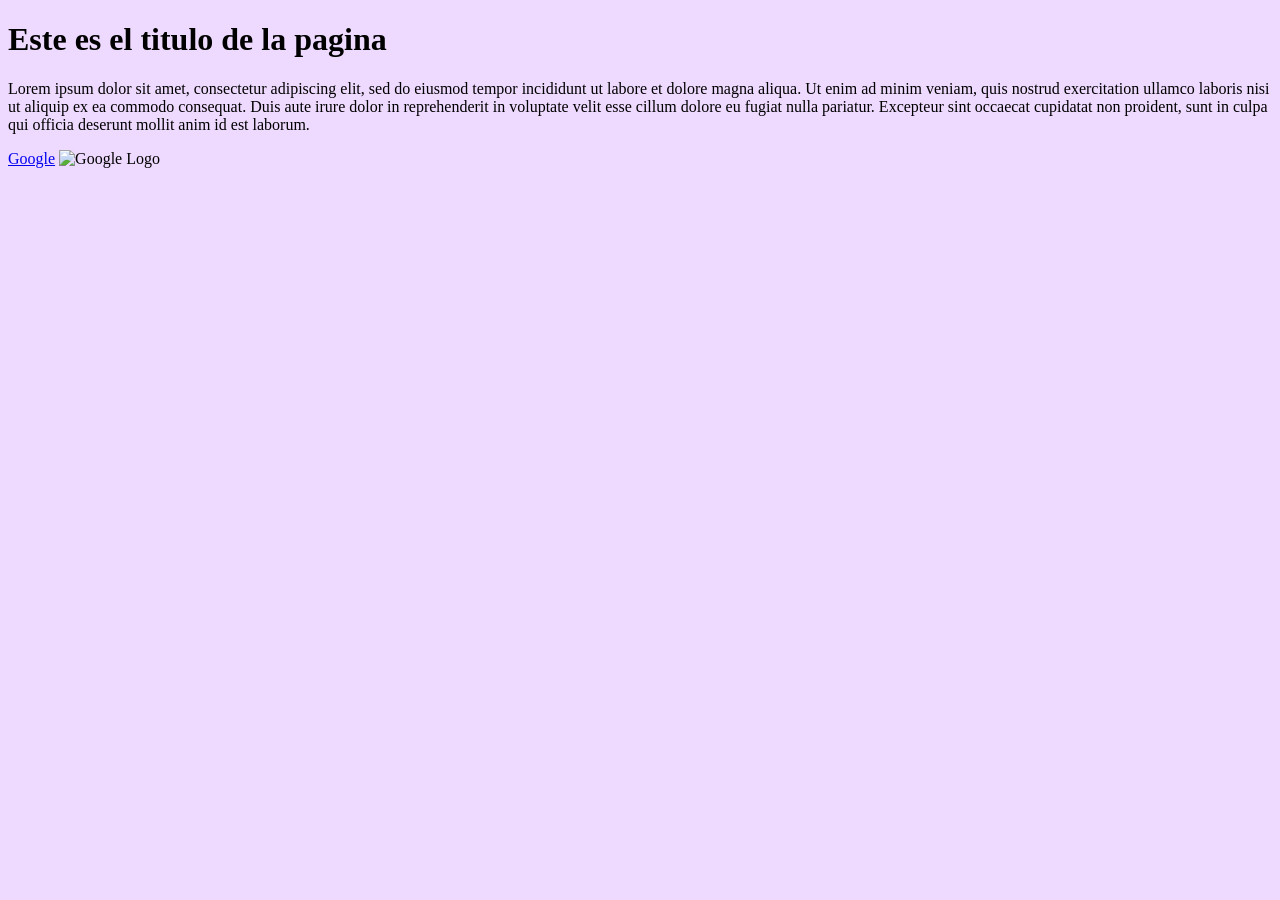
==== index.html @ d72c46e6 "Agregado sin css" ====
<!DOCTYPE html>
<html lang="en">
<head>
    <meta charset="UTF-8">
    <meta name="viewport" content="width=device-width, initial-scale=1.0">
    <title>Ejemplo de clase</title>
</head>
<body style="background-color: rgb(239, 218, 255);">
    <h1> Este es el titulo de la pagina</h1>
    <p>Lorem ipsum dolor sit amet, consectetur adipiscing elit, sed do eiusmod tempor incididunt ut labore et dolore magna aliqua. Ut enim ad minim veniam, quis nostrud exercitation ullamco laboris nisi ut aliquip ex ea commodo consequat. Duis aute irure dolor in reprehenderit in voluptate velit esse cillum dolore eu fugiat nulla pariatur. Excepteur sint occaecat cupidatat non proident, sunt in culpa qui officia deserunt mollit anim id est laborum.</p>
    <a href="https://www.google.com">Google</a>
    <img src="https://www.google.com/images/branding/googlelogo/1x/googlelogo_color_272x92dp.png" alt="Google Logo">
</body>
</html>
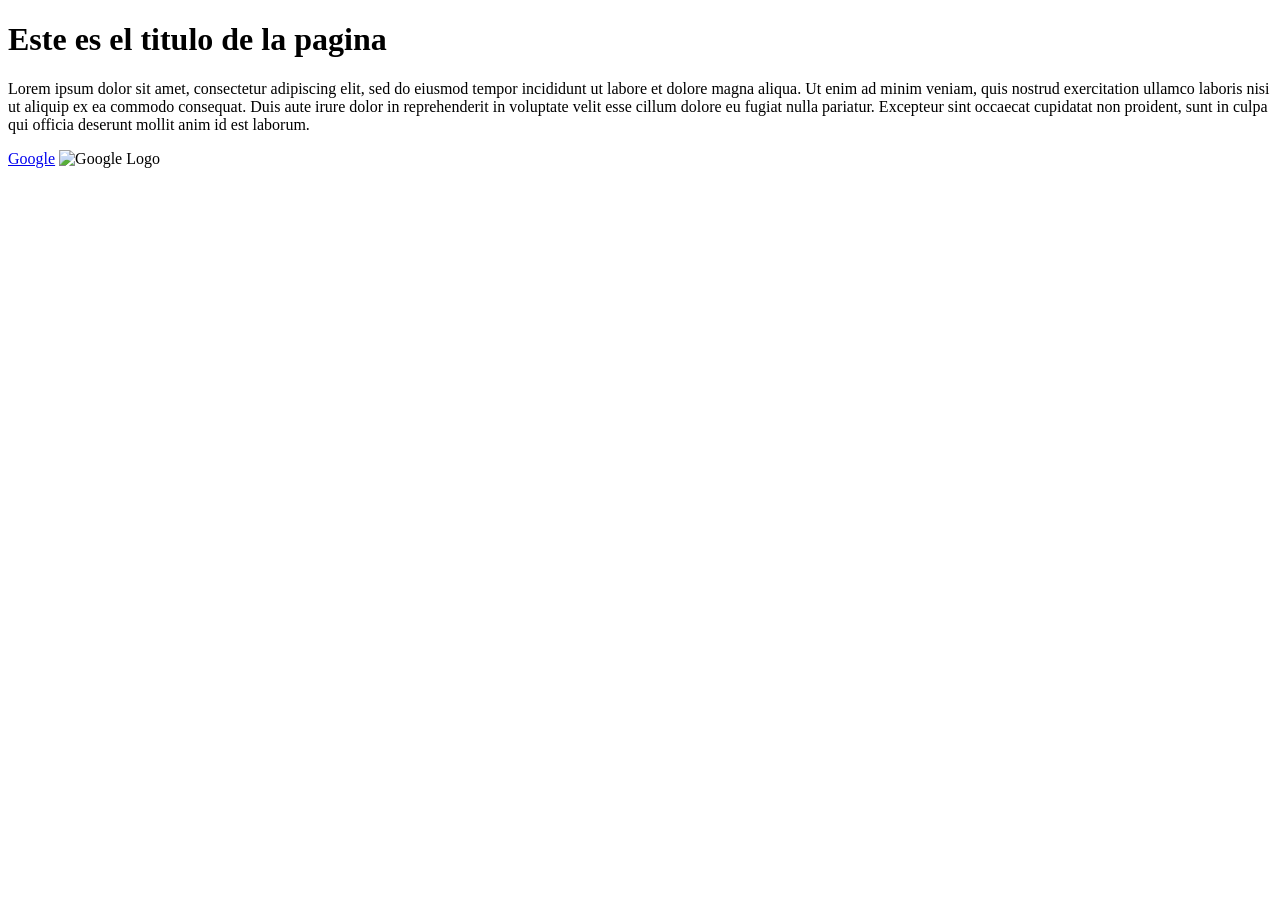
==== commit aa46561c: "css" ====
--- a/index.html
+++ b/index.html
@@ -5,8 +5,10 @@
     <meta name="viewport" content="width=device-width, initial-scale=1.0">
     <title>Ejemplo de clase</title>
 </head>
-<body style="background-color: rgb(239, 218, 255);">
+<body>
+    <div class="Header">
     <h1> Este es el titulo de la pagina</h1>
+    </div>
     <p>Lorem ipsum dolor sit amet, consectetur adipiscing elit, sed do eiusmod tempor incididunt ut labore et dolore magna aliqua. Ut enim ad minim veniam, quis nostrud exercitation ullamco laboris nisi ut aliquip ex ea commodo consequat. Duis aute irure dolor in reprehenderit in voluptate velit esse cillum dolore eu fugiat nulla pariatur. Excepteur sint occaecat cupidatat non proident, sunt in culpa qui officia deserunt mollit anim id est laborum.</p>
     <a href="https://www.google.com">Google</a>
     <img src="https://www.google.com/images/branding/googlelogo/1x/googlelogo_color_272x92dp.png" alt="Google Logo">
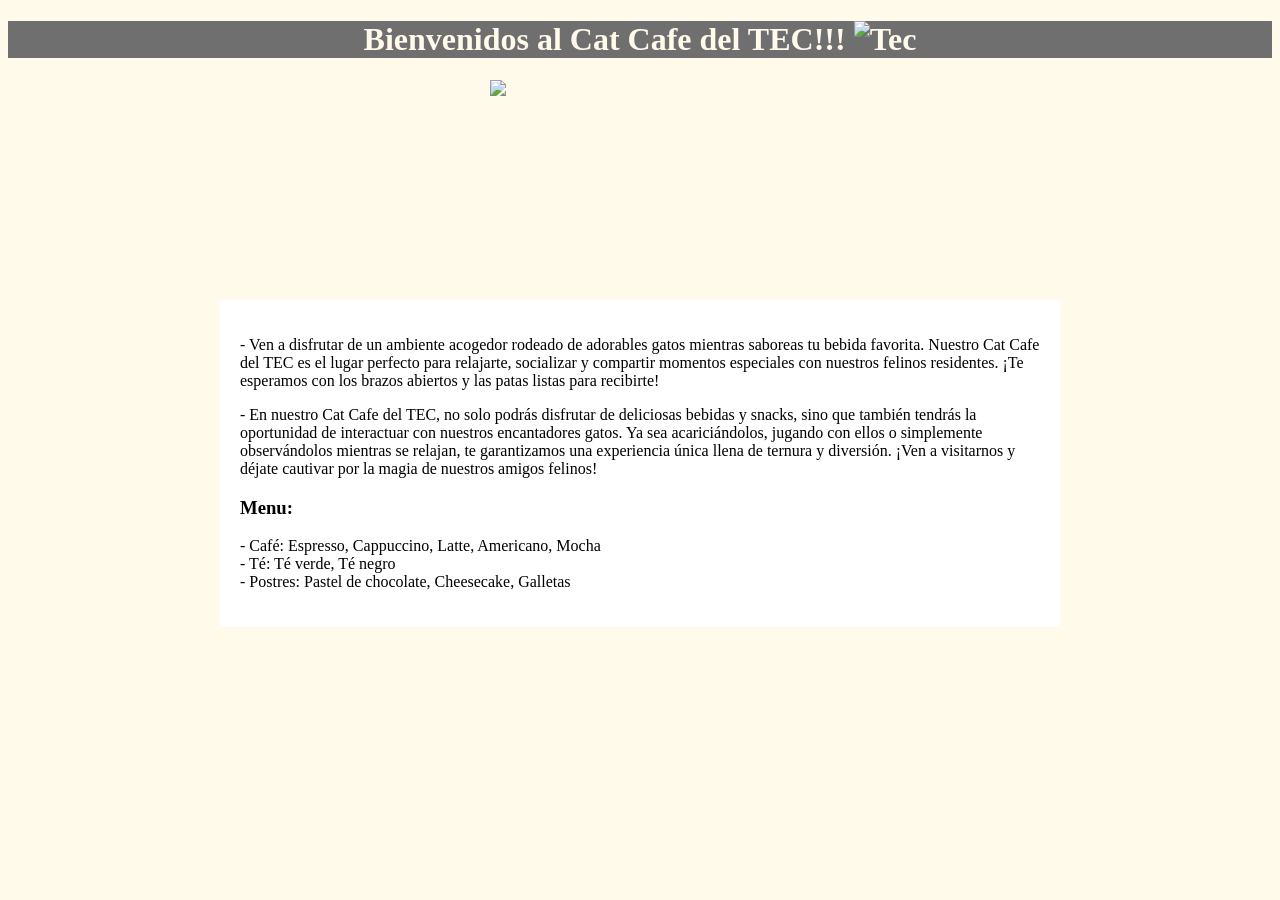
==== commit c1e26191: "Css2" ====
--- a/index.html
+++ b/index.html
@@ -1,16 +1,48 @@
 <!DOCTYPE html>
 <html lang="en">
 <head>
+    <link rel="stylesheet" href="index.css">
     <meta charset="UTF-8">
     <meta name="viewport" content="width=device-width, initial-scale=1.0">
-    <title>Ejemplo de clase</title>
+    <title>Document</title>
 </head>
+
 <body>
     <div class="Header">
-    <h1> Este es el titulo de la pagina</h1>
+<h1>
+     Bienvenidos al
+    Cat Cafe del TEC!!!
+    <img src="https://www.olimpiadadeinformatica.org.mx/Resultados/img/escuelas/401.png" alt="Tec" style="width:40px;height:40px;">
+
+</h1>
     </div>
-    <p>Lorem ipsum dolor sit amet, consectetur adipiscing elit, sed do eiusmod tempor incididunt ut labore et dolore magna aliqua. Ut enim ad minim veniam, quis nostrud exercitation ullamco laboris nisi ut aliquip ex ea commodo consequat. Duis aute irure dolor in reprehenderit in voluptate velit esse cillum dolore eu fugiat nulla pariatur. Excepteur sint occaecat cupidatat non proident, sunt in culpa qui officia deserunt mollit anim id est laborum.</p>
-    <a href="https://www.google.com">Google</a>
-    <img src="https://www.google.com/images/branding/googlelogo/1x/googlelogo_color_272x92dp.png" alt="Google Logo">
+
+<img class="main-image" src="https://www.zooplus.es/magazine/wp-content/uploads/2024/07/cat-cafe.webp"
+    alt="Cat Cafe" >
+
+
+<div class="Content">
+<p>
+    - Ven a disfrutar de un ambiente acogedor rodeado de adorables gatos mientras saboreas tu bebida favorita. Nuestro Cat Cafe del TEC es el lugar perfecto para relajarte, socializar y compartir momentos especiales con nuestros felinos residentes. ¡Te esperamos con los brazos abiertos y las patas listas para recibirte!
+</p>
+<p>
+    - En nuestro Cat Cafe del TEC, no solo podrás disfrutar de deliciosas bebidas y snacks, sino que también tendrás la oportunidad de interactuar con nuestros encantadores gatos. Ya sea acariciándolos, jugando con ellos o simplemente observándolos mientras se relajan, te garantizamos una experiencia única llena de ternura y diversión. ¡Ven a visitarnos y déjate cautivar por la magia de nuestros amigos felinos!
+</p>
+
+
+<h3>
+    Menu:
+</h3>
+
+<p>
+    - Café: Espresso, Cappuccino, Latte, Americano, Mocha <br>
+
+    - Té: Té verde, Té negro <br>
+
+    - Postres: Pastel de chocolate, Cheesecake, Galletas<br>
+</p>
+
+</div>
+
 </body>
 </html>
--- a/index.css
+++ b/index.css
@@ -0,0 +1,27 @@
+body {
+    color: rgb(255, 250, 234);
+    background-color: rgb(255, 250, 234) ; 
+    
+}
+
+.Header{
+    background-color: rgb(111, 111, 111);
+    color: rgb(255, 250, 234);
+    text-align: center;
+}
+
+.Content{
+    max-width: 800px;
+    margin: 20px auto;
+    padding: 20px;
+    background-color: white;
+    color: black;
+    text-align: left;
+}
+
+.main-image{
+    width: 300px;
+    height: 200px;
+    display: block;
+    margin: 0 auto;
+}
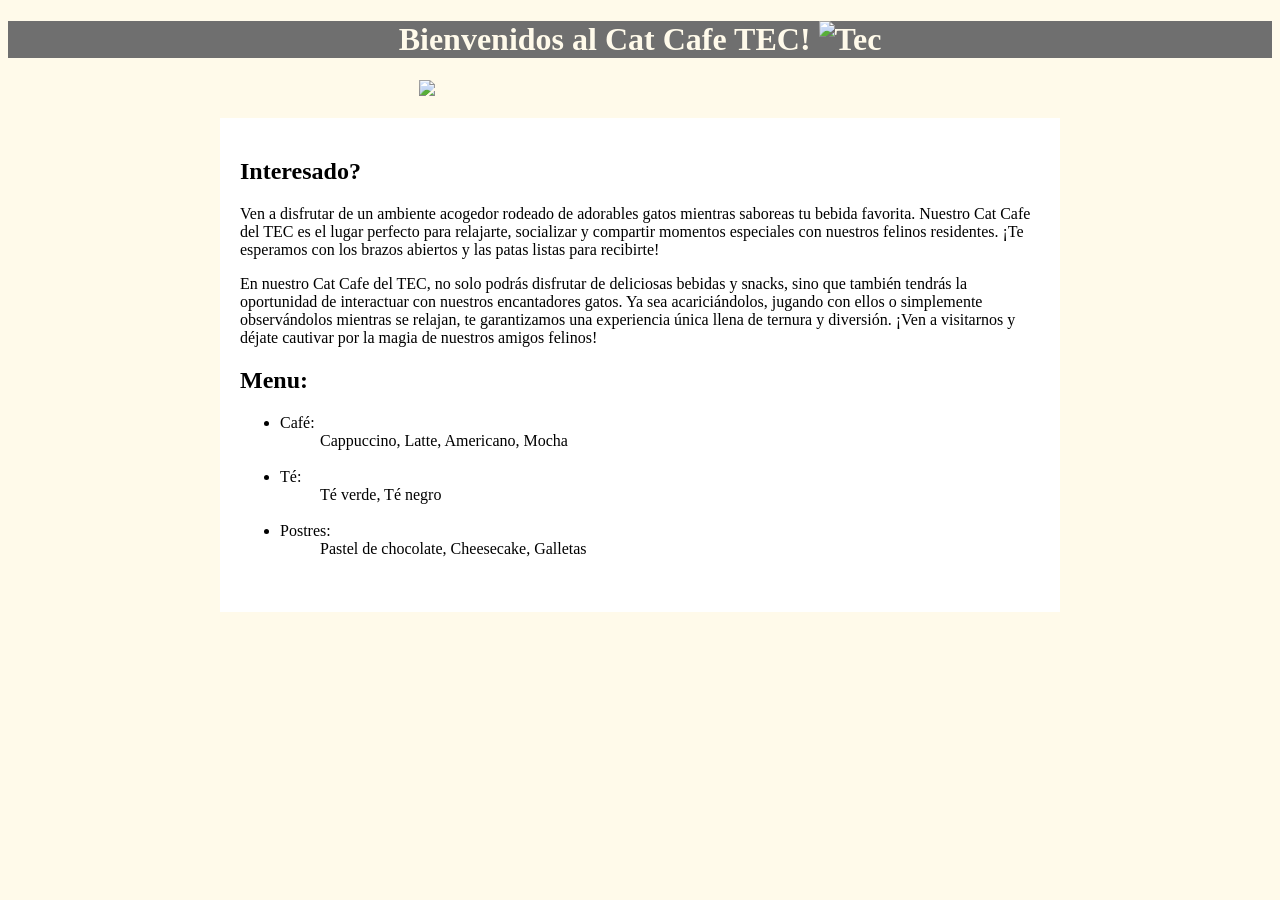
==== commit 34b16d9b: "Format changes" ====
--- a/index.html
+++ b/index.html
@@ -1,5 +1,6 @@
 <!DOCTYPE html>
 <html lang="en">
+
 <head>
     <link rel="stylesheet" href="index.css">
     <meta charset="UTF-8">
@@ -9,40 +10,64 @@
 
 <body>
     <div class="Header">
-<h1>
-     Bienvenidos al
-    Cat Cafe del TEC!!!
-    <img src="https://www.olimpiadadeinformatica.org.mx/Resultados/img/escuelas/401.png" alt="Tec" style="width:40px;height:40px;">
+        <h1>
+            Bienvenidos al
+            Cat Cafe TEC!
+            <img src="https://www.olimpiadadeinformatica.org.mx/Resultados/img/escuelas/401.png" alt="Tec"
+                style="width:40px;height:40px;">
 
-</h1>
+        </h1>
     </div>
 
-<img class="main-image" src="https://www.zooplus.es/magazine/wp-content/uploads/2024/07/cat-cafe.webp"
-    alt="Cat Cafe" >
+
+    <img class="main-image" src="https://www.zooplus.es/magazine/wp-content/uploads/2024/07/cat-cafe.webp"
+        alt="Cat Cafe" margin="auto">
 
 
-<div class="Content">
-<p>
-    - Ven a disfrutar de un ambiente acogedor rodeado de adorables gatos mientras saboreas tu bebida favorita. Nuestro Cat Cafe del TEC es el lugar perfecto para relajarte, socializar y compartir momentos especiales con nuestros felinos residentes. ¡Te esperamos con los brazos abiertos y las patas listas para recibirte!
-</p>
-<p>
-    - En nuestro Cat Cafe del TEC, no solo podrás disfrutar de deliciosas bebidas y snacks, sino que también tendrás la oportunidad de interactuar con nuestros encantadores gatos. Ya sea acariciándolos, jugando con ellos o simplemente observándolos mientras se relajan, te garantizamos una experiencia única llena de ternura y diversión. ¡Ven a visitarnos y déjate cautivar por la magia de nuestros amigos felinos!
-</p>
+    <div class="Content">
+        <h2>
+            Interesado?
+        </h2>
+        <p>
+            Ven a disfrutar de un ambiente acogedor rodeado de adorables gatos mientras saboreas tu bebida favorita.
+            Nuestro Cat Cafe del TEC es el lugar perfecto para relajarte, socializar y compartir momentos especiales con
+            nuestros felinos residentes. ¡Te esperamos con los brazos abiertos y las patas listas para recibirte!
+        </p>
+        <p>
+            En nuestro Cat Cafe del TEC, no solo podrás disfrutar de deliciosas bebidas y snacks, sino que también
+            tendrás la oportunidad de interactuar con nuestros encantadores gatos. Ya sea acariciándolos, jugando con
+            ellos o simplemente observándolos mientras se relajan, te garantizamos una experiencia única llena de
+            ternura y diversión. ¡Ven a visitarnos y déjate cautivar por la magia de nuestros amigos felinos!
+        </p>
 
 
-<h3>
-    Menu:
-</h3>
+        <h2>
+            Menu:
+        </h2>
 
-<p>
-    - Café: Espresso, Cappuccino, Latte, Americano, Mocha <br>
+        <p>
+        <ul>
+            <li>Café:<br>
+                <dd> Cappuccino, Latte, Americano, Mocha</dd>
+            </li> <br>
 
-    - Té: Té verde, Té negro <br>
 
-    - Postres: Pastel de chocolate, Cheesecake, Galletas<br>
-</p>
+            <li>Té:<br>
+                <dd> Té verde, Té negro</dd>
+            </li> <br>
 
-</div>
+            <li>Postres:<br>
+                <dd> Pastel de chocolate, Cheesecake, Galletas</dd><br>
+
+        </ul>
+        </p>
+
+
+    </div>
+
+
+
 
 </body>
-</html>
+
+</html> 
--- a/index.css
+++ b/index.css
@@ -10,6 +10,16 @@
     text-align: center;
 }
 
+
+
+.main-image{
+    max-width: 35%;
+    height: auto;
+    margin-left: auto;
+    margin-right: auto;
+    display: block;
+}
+
 .Content{
     max-width: 800px;
     margin: 20px auto;
@@ -18,10 +28,3 @@
     color: black;
     text-align: left;
 }
-
-.main-image{
-    width: 300px;
-    height: 200px;
-    display: block;
-    margin: 0 auto;
-}
